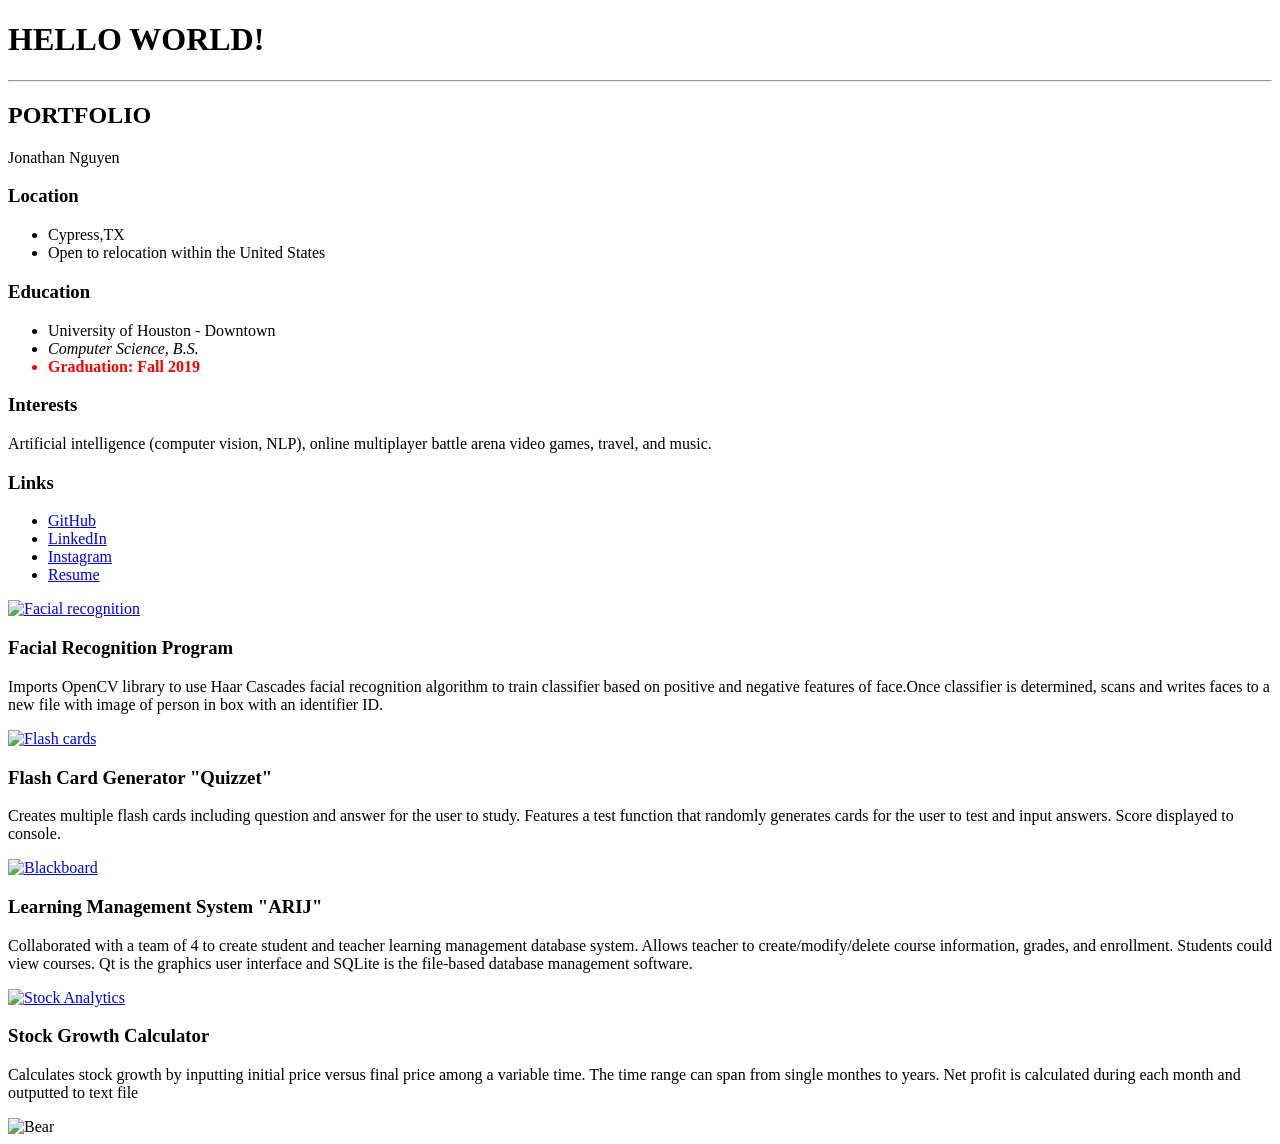
==== index.html @ 26fabe2e "Rename portfolio.html to index.html" ====
<!DOCTYPE html>
<html lang="en">

<meta name="viewport" content="width=device-width, initial-scale=1">

  

<body>
  <head>
    <title>Portfolio</title>
    <meta charset="utf-8">
    <meta http-equiv="X-UA-Compatible" content="IE=edge">
    <meta name="viewport" content="width=device-width, initial-scale=1">
    
    <!-- import the webpage's stylesheet -->
    <link rel="stylesheet" href="/style.css">
    
    <!-- import the webpage's javascript file -->
    <script src="/script.js" defer></script>
</head>
</body>

<!-- MAIN (Center website) -->
<div class="main">

<h1>HELLO WORLD!</h1>
<hr>

<h2>PORTFOLIO </h2>
<p>Jonathan Nguyen</p>
<div class="row">
  <div class="column">
    <div class="content">
      <h3>Location</h3>
      <ul>
        <li>Cypress,TX</li>
        <li>Open to relocation within the United States</li>
      </ul>  
    </div>
  </div>
  <div class="column">
    <div class="content">
      <h3> Education</h3>
       <ul>
        <li>University of Houston - Downtown</li>
        <li><i>Computer Science, B.S.</i></li>
         <li style="color:Red;"><b>Graduation: Fall 2019</b></li>
      </ul>  
    </div>
  </div>
  <div class="column">
    <div class="content">
      <h3>Interests</h3>
      <p>Artificial intelligence (computer vision, NLP), online multiplayer battle arena video games, travel, and music.</p>
    </div>
  </div>
  <div class="column">
    <div class="content">
      <h3>Links</h3>
      <ul>
        <li><a href="https://github.com/jonguyen2">GitHub</a></li>
        <li><a href="https://www.linkedin.com/in/jonathan-nguyen2/">LinkedIn</a></li>
        <li><a href="https://www.instagram.com/uhdacm/">Instagram</a></li>
        <li><a href="https://cdn.glitch.com/406266c4-906a-46c0-b989-2e9112e85ce4%2FJonathan%20Nguyen_Resume%20(2).pdf?v=1572714081936">Resume</a></li>
      </ul>
    </div>
  </div>
<!-- END GRID -->
</div>
  



<!-- Portfolio Gallery Grid -->

<div class="row">
  <div class="column">
    <div class="content">
      <a href ="https://github.com/jonguyen2/Face-Detection"><img src="https://cdn.glitch.com/406266c4-906a-46c0-b989-2e9112e85ce4%2Fface-man-model-2128807.jpg?v=1572676497889" alt="Facial recognition" style="width:100%"></a>
      <h3>Facial Recognition Program</h3>
      <p>Imports OpenCV library to use Haar Cascades facial recognition algorithm to train classifier based on positive and negative
        features of face.Once classifier is determined, scans and writes faces to a new file with image of person in box with an identifier ID.</p>
    </div>
  </div>
  <div class="column">
    <div class="content">
    <a href = "https://github.com/jonguyen2/Stock-Calculator"><img src="https://cdn.glitch.com/406266c4-906a-46c0-b989-2e9112e85ce4%2Fblank-cards-composition-268351.jpg?v=1572676418301" alt="Flash cards" style="width:100%"></a>
      <h3> Flash Card Generator "Quizzet"</h3>
      <p>Creates multiple flash cards including question and answer for the user to study. Features a test function that randomly generates cards for the user to test 
         and input answers. Score displayed to console.</p>
    </div>
  </div>
  <div class="column">
    <div class="content">
    <a href = "https://github.com/jonguyen2/ARIJ"><img src="https://cdn.glitch.com/406266c4-906a-46c0-b989-2e9112e85ce4%2Fantique-blackboard-blank-269481.jpg?v=1572676424998" alt="Blackboard" style="width:100%"></a>
      <h3>Learning Management System "ARIJ"</h3>
      <p>Collaborated with a team of 4 to create student and teacher learning management database system. Allows teacher to create/modify/delete course information, 
         grades, and enrollment. Students could view courses. Qt is the graphics user interface and SQLite is the file-based database management software.</p>
    </div>
  </div>
  <div class="column">
    <div class="content">
    <a href = "https://github.com/jonguyen2/Stock-Calculator"><img src="https://cdn.glitch.com/406266c4-906a-46c0-b989-2e9112e85ce4%2Fanalytics-chart-data-187041.jpg?v=1572676427634" alt="Stock Analytics" style="width:100%"></a>
      <h3>Stock Growth Calculator</h3>
      <p>Calculates stock growth by inputting initial price versus final price among a variable time. The time range can span from single monthes to years. Net profit is calculated during each month and 
         outputted to text file</p>
    </div>
  </div>
<!-- END GRID -->
</div>

<div class="content">
  <img src="https://cdn.glitch.com/406266c4-906a-46c0-b989-2e9112e85ce4%2Fartificial-intelligence-blur-close-up-546819.jpg?v=1572676805386" alt="Bear" style="width:100%">
<!-- END MAIN -->
</div>

</body>
</html>
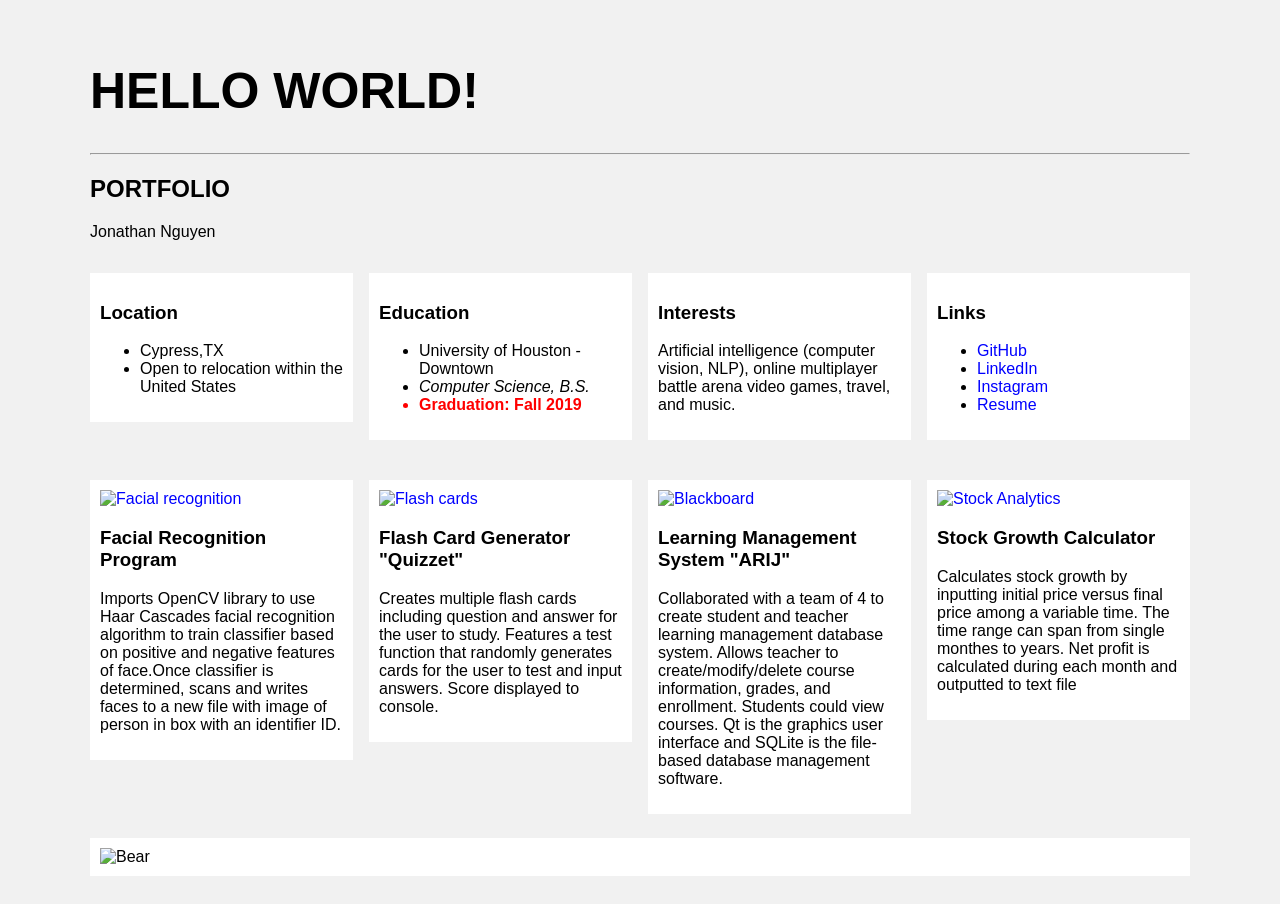
==== commit d6fe5057: "Update index.html" ====
--- a/index.html
+++ b/index.html
@@ -13,7 +13,7 @@
     <meta name="viewport" content="width=device-width, initial-scale=1">
     
     <!-- import the webpage's stylesheet -->
-    <link rel="stylesheet" href="/style.css">
+    <link rel="stylesheet" href="/stylesheet.css">
     
     <!-- import the webpage's javascript file -->
     <script src="/script.js" defer></script>
--- a/stylesheet.css
+++ b/stylesheet.css
@@ -0,0 +1,80 @@
+* {
+  box-sizing: border-box;
+}
+
+body {
+  background-color: #f1f1f1;
+  padding: 20px;
+  font-family: Arial;
+}
+
+/* Center website */
+.main {
+  max-width: 1100px;
+  margin: auto;
+}
+
+h1 {
+  font-size: 50px;
+  word-break: break-all;
+}
+
+p {
+  letter-spaceing
+}
+
+.row {
+  margin: 8px -16px;
+}
+
+/* Add padding BETWEEN each column */
+.row,
+.row > .column {
+  padding: 8px;
+}
+
+/* Create four equal columns that floats next to each other */
+.column {
+  float: left;
+  width: 25%;
+ 
+}
+
+/* Clear floats after rows */ 
+.row:after {
+  content: "";
+  display: table;
+  clear: both;
+}
+
+/* Content */
+.content {
+  background-color: white;
+  padding: 10px;
+}
+
+/* Responsive layout - makes a two column-layout instead of four columns */
+@media screen and (max-width: 900px) {
+  .column {
+    width: 50%;
+  }
+}
+
+/* Responsive layout - makes the two columns stack on top of each other instead of next to each other */
+@media screen and (max-width: 600px) {
+  .column {
+    width: 100%;
+  }
+}
+
+a:link {
+  color: blue;
+  background-color: transparent;
+  text-decoration: none;
+}
+a:visited {
+  color: red;
+  background-color: transparent;
+  text-decoration: none;
+}
+
